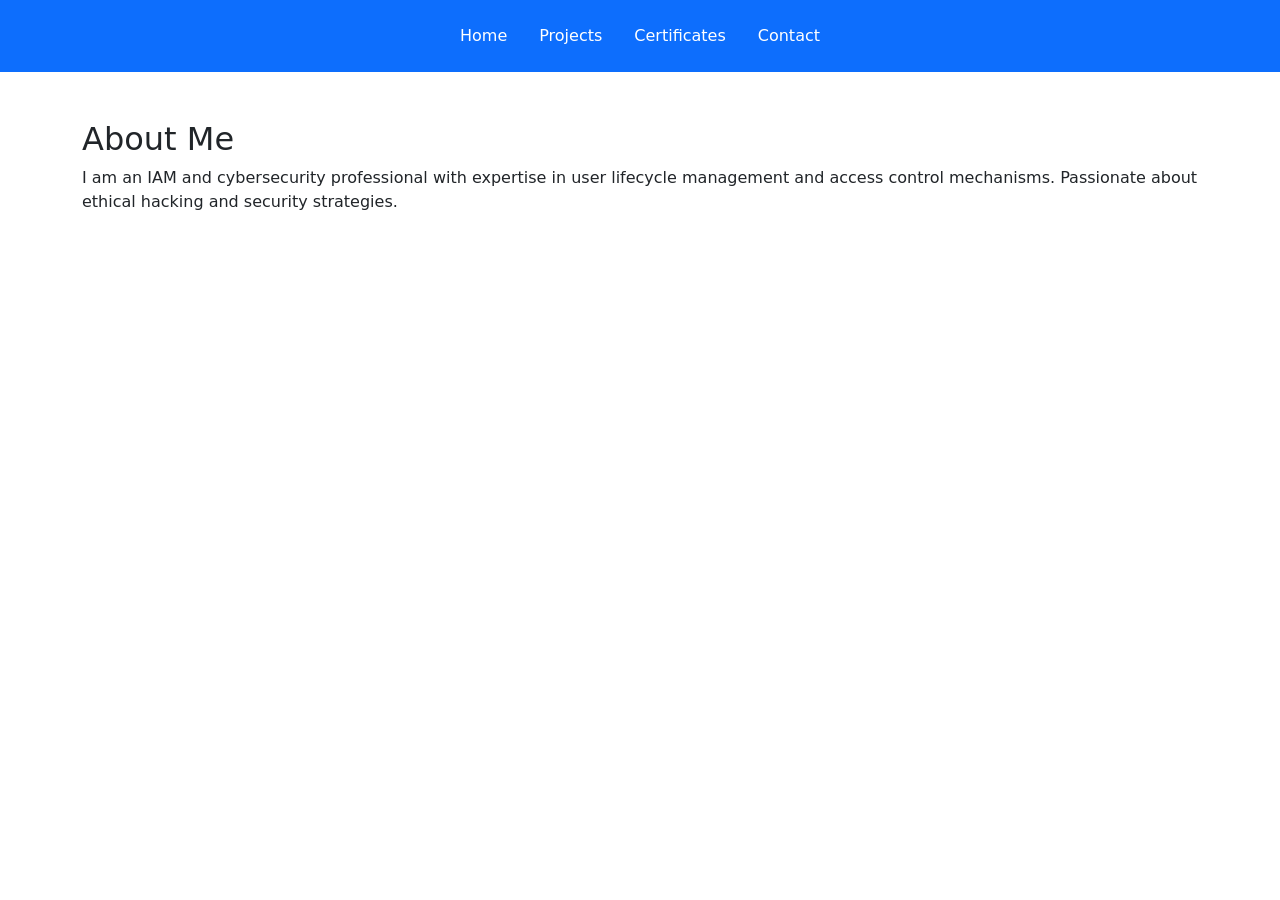
==== about.html @ 03ef491d "Add files via upload" ====
<!DOCTYPE html>
<html lang="en">
<head>
    <meta charset="UTF-8">
    <meta name="viewport" content="width=device-width, initial-scale=1.0">
    <title>About Me</title>
    <link rel="stylesheet" href="styles.css">
    <link href="https://cdn.jsdelivr.net/npm/bootstrap@5.3.0/dist/css/bootstrap.min.css" rel="stylesheet">
</head>
<body>
    <header class="bg-primary text-white text-center py-3">
        <nav class="container">
            <ul class="nav justify-content-center">
                <li class="nav-item"><a class="nav-link text-white" href="index.html">Home</a></li>
                <li class="nav-item"><a class="nav-link text-white" href="projects.html">Projects</a></li>
                <li class="nav-item"><a class="nav-link text-white" href="certificates.html">Certificates</a></li>
                <li class="nav-item"><a class="nav-link text-white" href="contact.html">Contact</a></li>
            </ul>
        </nav>
    </header>
    <section class="container py-5">
        <h2>About Me</h2>
        <p>I am an IAM and cybersecurity professional with expertise in user lifecycle management and access control mechanisms. Passionate about ethical hacking and security strategies.</p>
    </section>
</body>
</html>
---- styles.css ----
/* styles.css */
body {
    font-family: 'Arial', sans-serif;
    background-color: #f8f9fa;
    color: #333;
}

.container {
    max-width: 900px;
    margin: auto;
}

footer {
    margin-top: 20px;
}
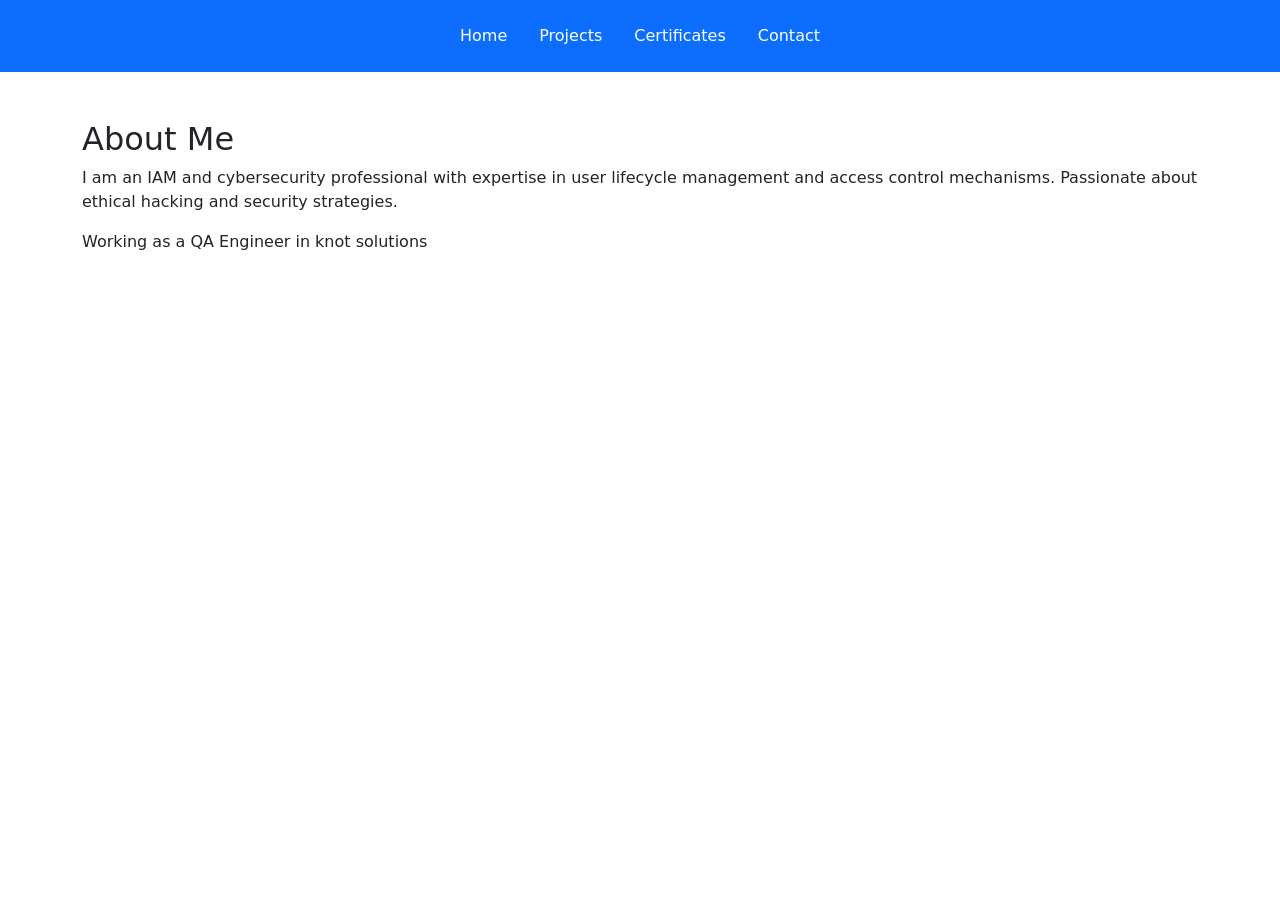
==== commit 9fbd1e64: "Update about.html with current role information Added a new paragraph about current role as a QA Eng" ====
--- a/about.html
+++ b/about.html
@@ -21,6 +21,7 @@
     <section class="container py-5">
         <h2>About Me</h2>
         <p>I am an IAM and cybersecurity professional with expertise in user lifecycle management and access control mechanisms. Passionate about ethical hacking and security strategies.</p>
+        <p>Working as a QA Engineer in knot solutions</p>
     </section>
 </body>
-</html>+</html>
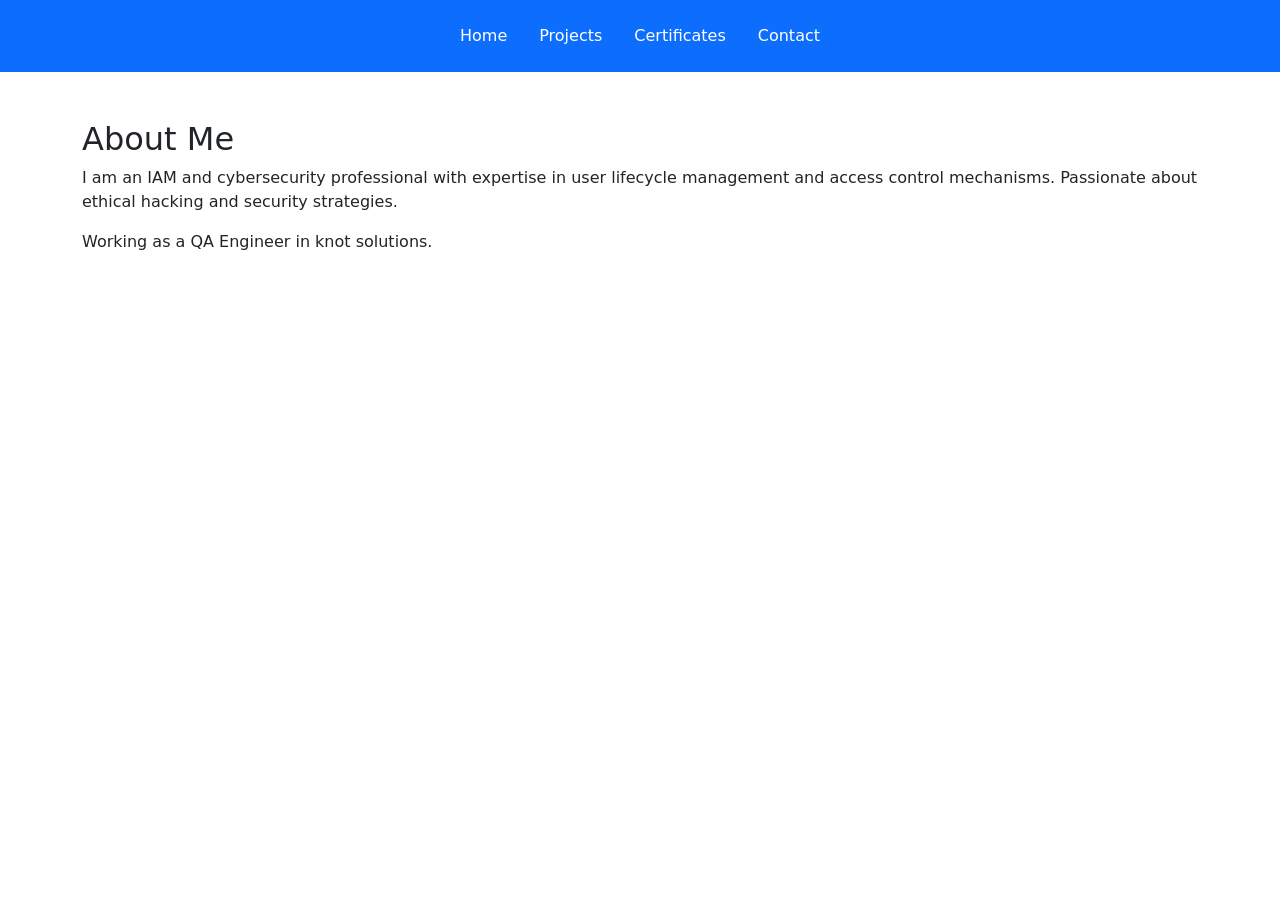
==== commit 471c1697: "Add new line" ====
--- a/about.html
+++ b/about.html
@@ -21,7 +21,7 @@
     <section class="container py-5">
         <h2>About Me</h2>
         <p>I am an IAM and cybersecurity professional with expertise in user lifecycle management and access control mechanisms. Passionate about ethical hacking and security strategies.</p>
-        <p>Working as a QA Engineer in knot solutions</p>
+        <p1>Working as a QA Engineer in knot solutions. </p1>
     </section>
 </body>
 </html>
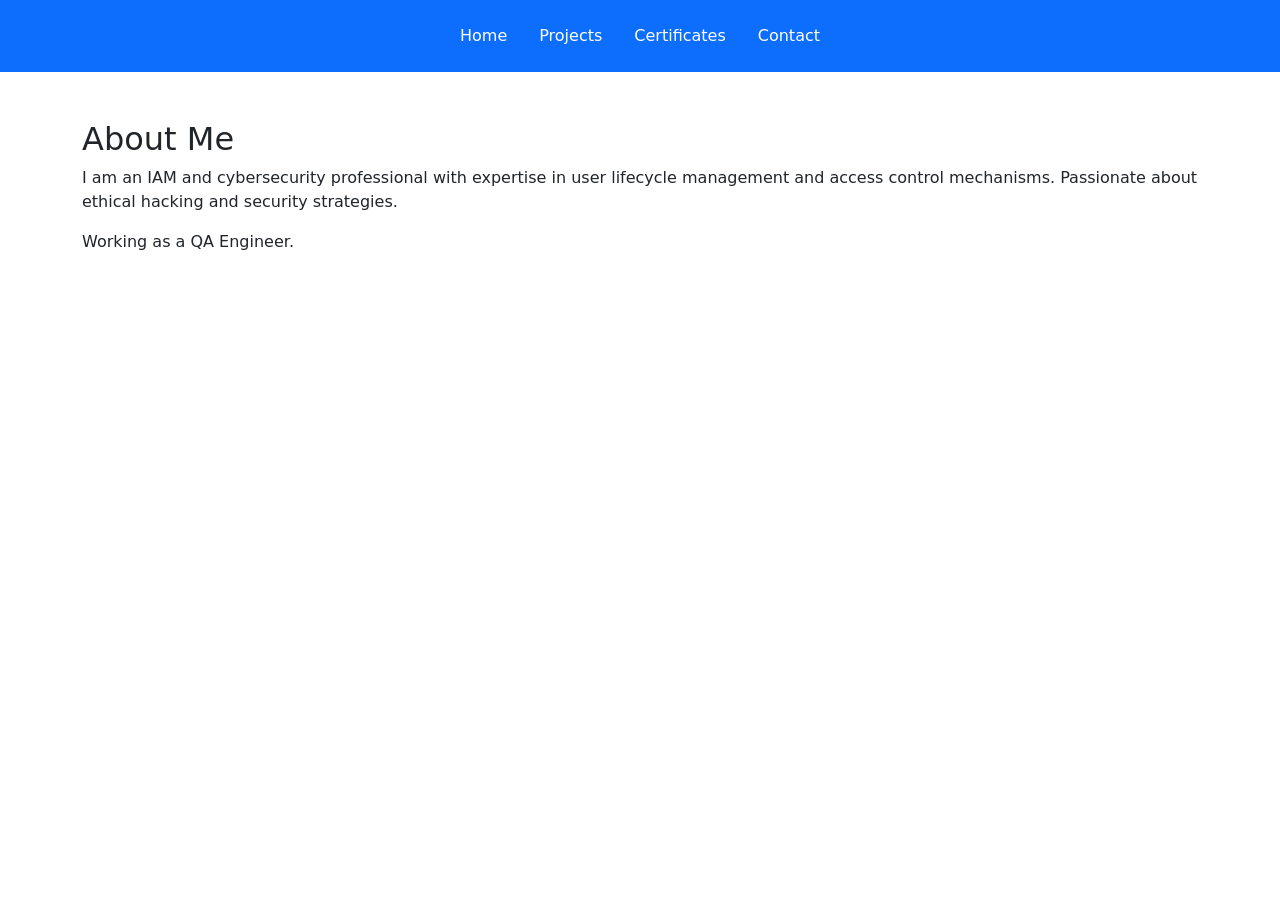
==== commit c73762eb: "Small change Updated the HTML structure and improved content clarity." ====
--- a/about.html
+++ b/about.html
@@ -21,7 +21,7 @@
     <section class="container py-5">
         <h2>About Me</h2>
         <p>I am an IAM and cybersecurity professional with expertise in user lifecycle management and access control mechanisms. Passionate about ethical hacking and security strategies.</p>
-        <p1>Working as a QA Engineer in knot solutions. </p1>
+        <p1>Working as a QA Engineer. </p1>
     </section>
 </body>
 </html>
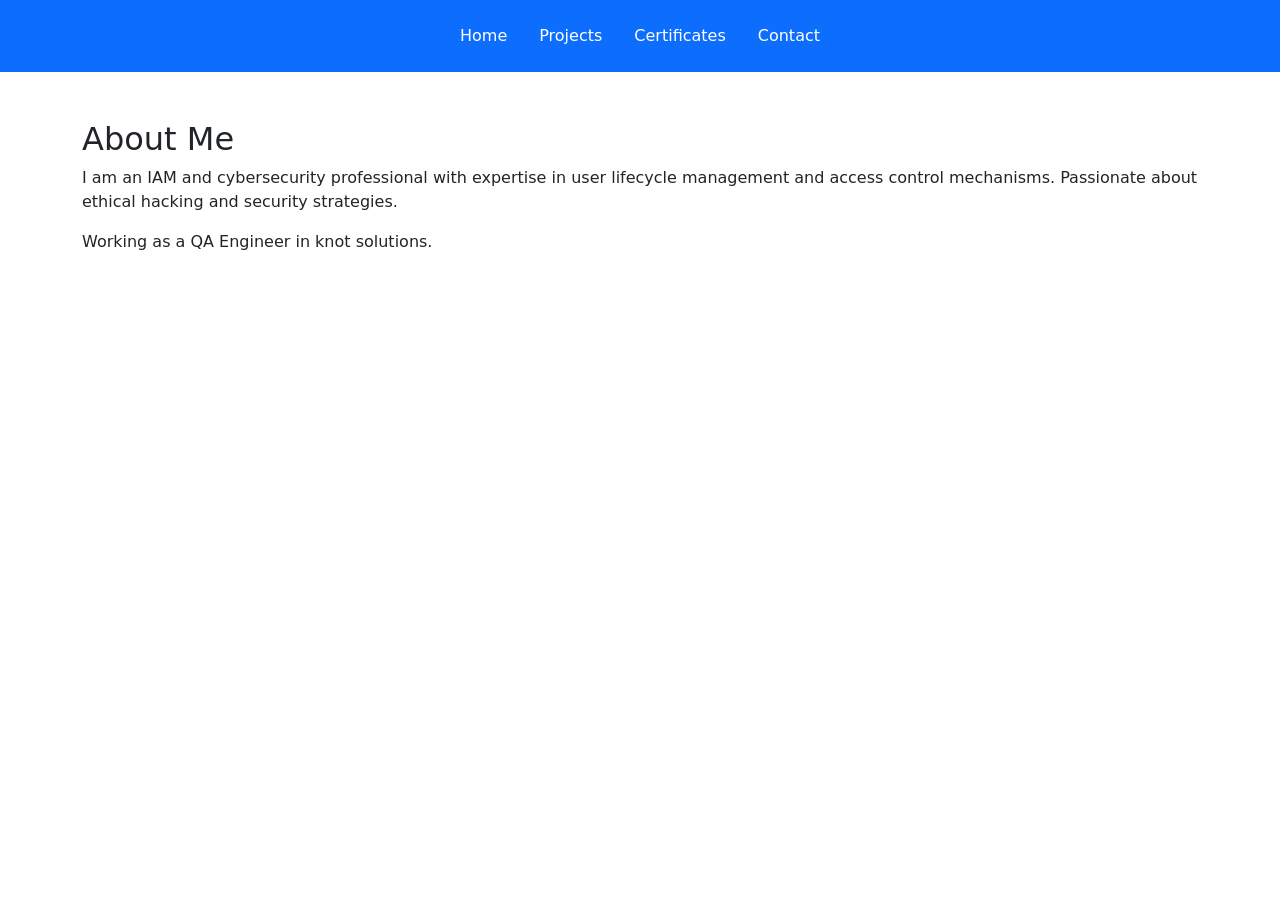
==== commit 28550a39: "Revert "Small change"" ====
--- a/about.html
+++ b/about.html
@@ -21,7 +21,7 @@
     <section class="container py-5">
         <h2>About Me</h2>
         <p>I am an IAM and cybersecurity professional with expertise in user lifecycle management and access control mechanisms. Passionate about ethical hacking and security strategies.</p>
-        <p1>Working as a QA Engineer. </p1>
+        <p1>Working as a QA Engineer in knot solutions. </p1>
     </section>
 </body>
 </html>
